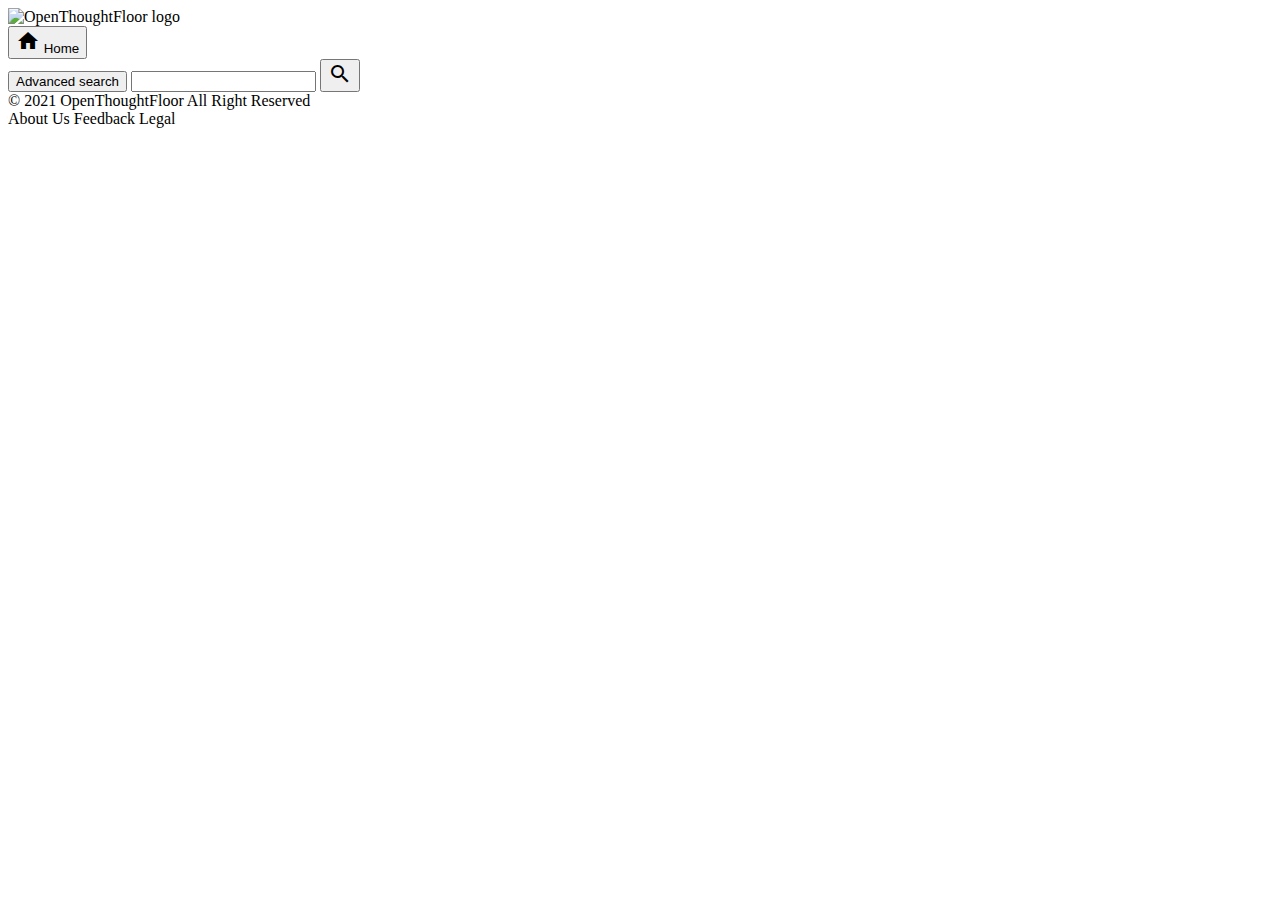
==== static/index.html @ c582c55b "Merge branch 'main' into Banning_features" ====
<!DOCTYPE html>
<html lang="en">

<head>
  <meta charset="utf-8" />
  <meta http-equiv="X-UA-Compatible" content="IE=edge">
  <title>OpenThoughtFloor</title>
  <meta name="description"
    content="OpenThoughtFloor is a free, metadata-rich, user-curated blogging platform, built by the people for the people.">
  <meta name="author"
    content="Henry Bowman, Egor Chernyshev, Bryn Dowton, Archawudh Eamsureya, Daniel Gobel, Arun John, Junle Yu">
  <meta name="viewport" content="width=device-width, initial-scale=1">
  <link href="https://cdn.jsdelivr.net/npm/bootstrap@5.1.3/dist/css/bootstrap.min.css" rel="preload" as="style" onload="this.rel = 'stylesheet'"
    integrity="sha384-1BmE4kWBq78iYhFldvKuhfTAU6auU8tT94WrHftjDbrCEXSU1oBoqyl2QvZ6jIW3" crossorigin="anonymous">
  <link rel="preload" as="style" onload="this.rel = 'stylesheet'" href="https://cdnjs.cloudflare.com/ajax/libs/animate.css/4.1.1/animate.min.css" />
  <script src="https://cdn.jsdelivr.net/npm/bootstrap@5.1.3/dist/js/bootstrap.bundle.min.js"
    integrity="sha384-ka7Sk0Gln4gmtz2MlQnikT1wXgYsOg+OMhuP+IlRH9sENBO0LRn5q+8nbTov4+1p"
    crossorigin="anonymous"></script>
  <link rel="icon" href="/images/logo.webp">

  <link rel="stylesheet" href="/styles/admin.css">

  <link rel="preload" as="style" onload="this.rel = 'stylesheet'" href="/styles/main.css">
  <link rel="preload" as="style" onload="this.rel = 'stylesheet'" href="/styles/allcookies.css">
  <link rel="preload" as="style" onload="this.rel = 'stylesheet'" href="/styles/aboutus.css">
  <link rel="preload" as="style" onload="this.rel = 'stylesheet'" href="/styles/login.css">
  <link rel="preload" as="style" onload="this.rel = 'stylesheet'" href="/styles/profile.css">
  <link rel="preload" as="style" onload="this.rel = 'stylesheet'" href="/styles/blog.css">
  <link rel="preload" as="style" onload="this.rel = 'stylesheet'" href="/styles/spinner.css">
  <link rel="preload" as="style" onload="this.rel = 'stylesheet'" href="/styles/contentguidelines.css">
  <link rel="preload" as="style" onload="this.rel = 'stylesheet'" href="/styles/TermsandLegal.css">
  <link rel="preload" as="style" onload="this.rel = 'stylesheet'" href="/styles/spinner.css">
  <link rel="preload" as="style" onload="this.rel = 'stylesheet'" href="/styles/discover.css">
  <link href="https://fonts.googleapis.com/icon?family=Material+Icons" rel="preload" as="style" onload="this.rel = 'stylesheet'">

  <script src="/scripts/main.js"></script>
  <script src="https://js.hcaptcha.com/1/api.js"></script>
  <script src="/scripts/login.js" ></script>
  <script src="/scripts/profile.js"></script>
  <script src="/scripts/edit_blog.js"></script>
  <script src="/scripts/view_blog.js"></script>
  <script src="/scripts/cookie.js" ></script>
  <script src="/scripts/search.js"></script>
  <script src="/scripts/preferences.js"></script>

  <script src="/scripts/report_page.js" async ></script>
  <script src="/scripts/admin_panel.js"></script>

  <script src="/scripts/discover.js"></script>
  
</head>

<body class="flex-vertical" id="main">
  <nav>

    <div class="flex-vertical align-center">

      <div class="nav-logo-container flex-horizontal">

        <img src="/images/logo.webp" alt="OpenThoughtFloor logo">
      </div>
    </div>
    <button class="nav-item-container nav-button flex-horizontal" id="home-btn" role="navigation" tabindex="0">

      <span class="material-icons">
        home
      </span>
      <span class="nav-heading">Home</span>
    </button>
    <div class="nav-item-container flex-vertical search-bar-container">
      <form class="nav-search-bar flex-horizontal" id="search-bar">
        <button type="button" class="advanced-search-button flex-vertical align-center btn btn-primary"
          role="navigation" tabindex="0">
          Advanced search
        </button>
        <input type="text" class="form-control" id="quick-search-input">
        <button type="submit" class="flex-vertical align-center">
          <span class="material-icons" id="search-icon" role="button" tabindex="0">
            search
          </span>
        </button>
      </form>
    </div>
    <!-- <button class="nav-item-container nav-button flex-horizontal" role="navigation" tabindex="0">

      <span class="material-icons">
        lightbulb
      </span>
      <span class="nav-heading">
        Discover
      </span>
    </button> -->
    <!--
    <div class="nav-item-container nav-button flex-horizontal" role="navigation" tabindex="0">

      <span class="material-icons">
        login
      </span>
      <span class="nav-heading">
        Login/Register
      </span>
    </div>
    -->
  </nav>
  <main>



  </main>
  <footer>

    <span>© 2021 OpenThoughtFloor All Right Reserved</span>
    <div class="links-container flex-horizontal">
      <span role="navigation" tabindex="0" id="about-us-btn">About Us</span>
      <span role="navigation" tabindex="0" id="feedback-btn">Feedback</span>
      <span role="navigation" tabindex="0" id="legal-btn">Legal</span>
    </div>

  </footer>
  
  <script>(function(){var s = document.createElement("script");s.setAttribute("data-account","sA32x0lGg1");s.setAttribute("src","https://cdn.userway.org/widget.js");document.body.appendChild(s);})();</script><noscript>Enable JavaScript to ensure <a href="https://userway.org">website accessibility</a></noscript>
</body>

</html>
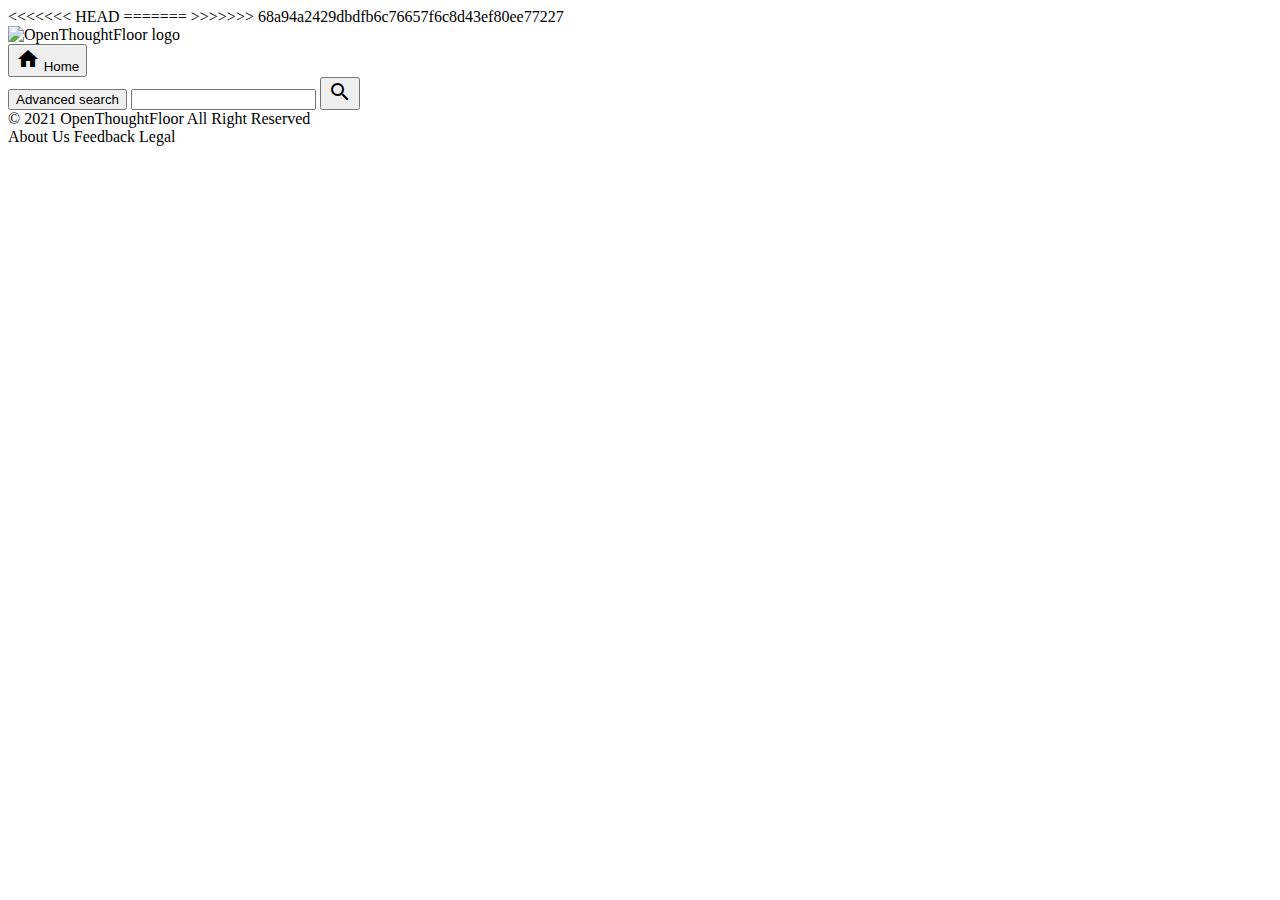
==== commit acfa3f62: "resolved conflicts" ====
--- a/static/index.html
+++ b/static/index.html
@@ -30,7 +30,11 @@
   <link rel="preload" as="style" onload="this.rel = 'stylesheet'" href="/styles/contentguidelines.css">
   <link rel="preload" as="style" onload="this.rel = 'stylesheet'" href="/styles/TermsandLegal.css">
   <link rel="preload" as="style" onload="this.rel = 'stylesheet'" href="/styles/spinner.css">
+<<<<<<< HEAD
   <link rel="preload" as="style" onload="this.rel = 'stylesheet'" href="/styles/discover.css">
+=======
+>>>>>>> 68a94a2429dbdfb6c76657f6c8d43ef80ee77227
+  <link rel="preload" as="style" onload="this.rel = 'stylesheet'" href="/styles/advancedpage.css">
   <link href="https://fonts.googleapis.com/icon?family=Material+Icons" rel="preload" as="style" onload="this.rel = 'stylesheet'">
 
   <script src="/scripts/main.js"></script>
@@ -70,7 +74,7 @@
     <div class="nav-item-container flex-vertical search-bar-container">
       <form class="nav-search-bar flex-horizontal" id="search-bar">
         <button type="button" class="advanced-search-button flex-vertical align-center btn btn-primary"
-          role="navigation" tabindex="0">
+          role="navigation" tabindex="0" id="advancedsearch">
           Advanced search
         </button>
         <input type="text" class="form-control" id="quick-search-input">
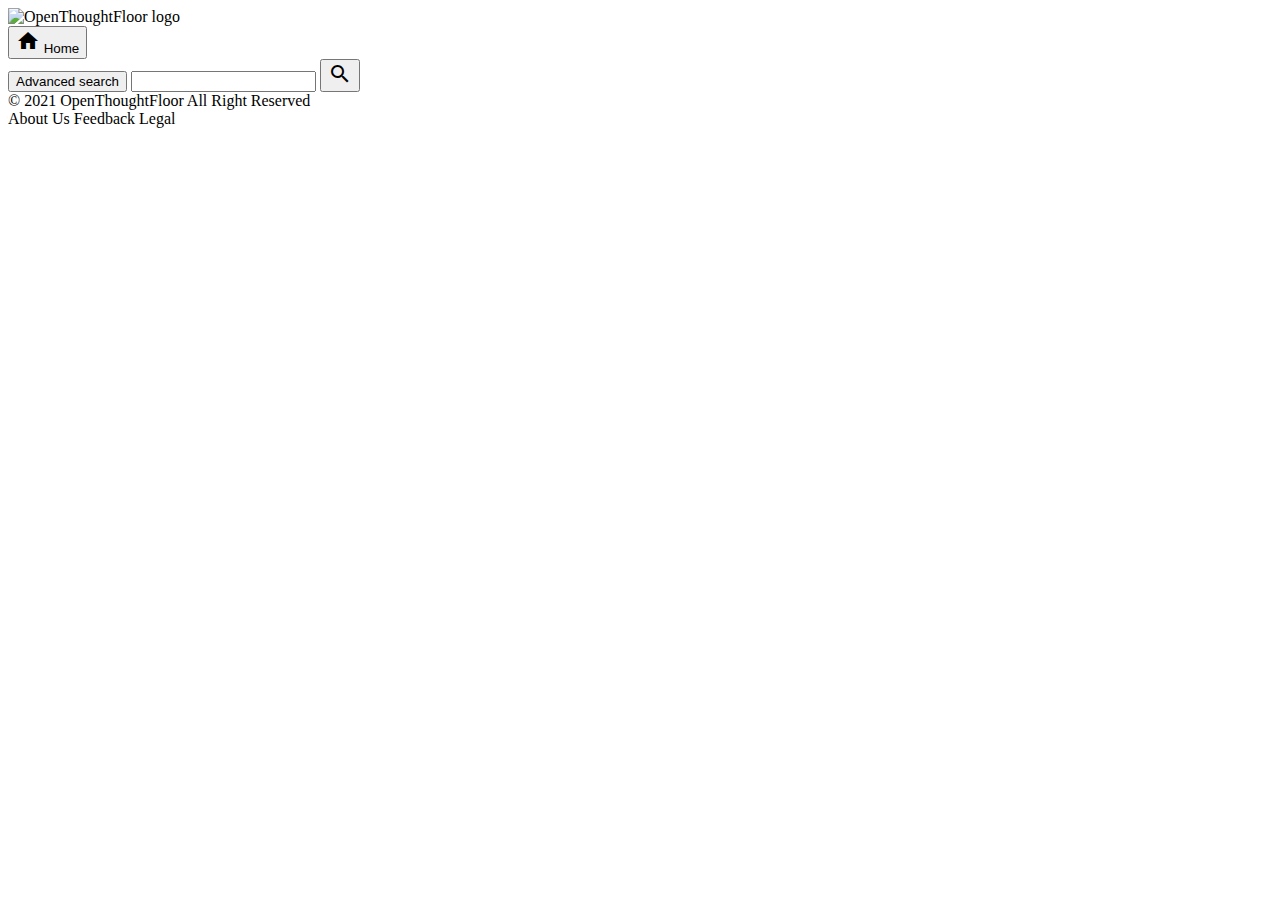
==== commit 81dcd0b8: "saved resolved" ====
--- a/static/index.html
+++ b/static/index.html
@@ -30,10 +30,7 @@
   <link rel="preload" as="style" onload="this.rel = 'stylesheet'" href="/styles/contentguidelines.css">
   <link rel="preload" as="style" onload="this.rel = 'stylesheet'" href="/styles/TermsandLegal.css">
   <link rel="preload" as="style" onload="this.rel = 'stylesheet'" href="/styles/spinner.css">
-<<<<<<< HEAD
   <link rel="preload" as="style" onload="this.rel = 'stylesheet'" href="/styles/discover.css">
-=======
->>>>>>> 68a94a2429dbdfb6c76657f6c8d43ef80ee77227
   <link rel="preload" as="style" onload="this.rel = 'stylesheet'" href="/styles/advancedpage.css">
   <link href="https://fonts.googleapis.com/icon?family=Material+Icons" rel="preload" as="style" onload="this.rel = 'stylesheet'">
 
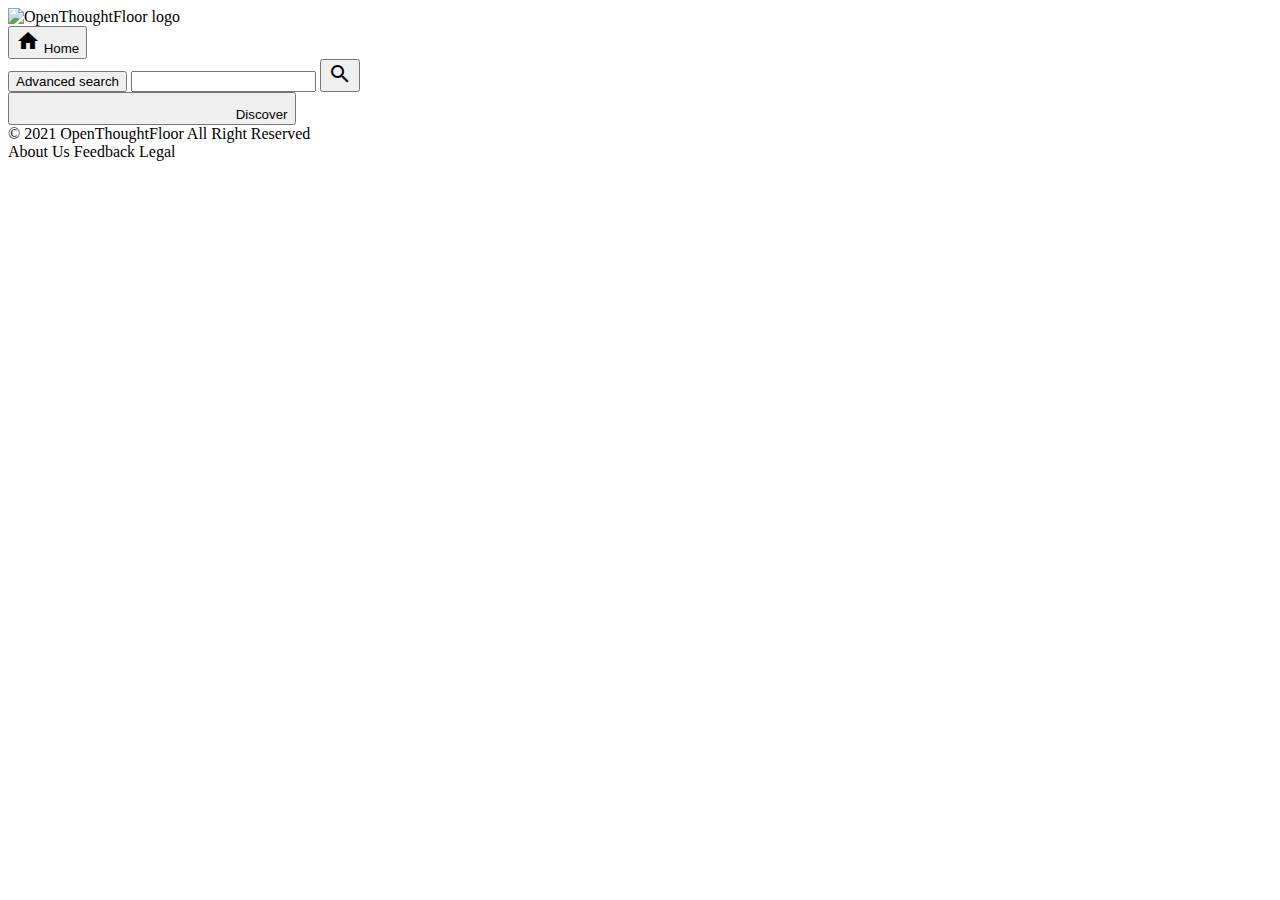
==== commit 66bbb9ce: "feedback" ====
--- a/static/index.html
+++ b/static/index.html
@@ -17,9 +17,6 @@
     integrity="sha384-ka7Sk0Gln4gmtz2MlQnikT1wXgYsOg+OMhuP+IlRH9sENBO0LRn5q+8nbTov4+1p"
     crossorigin="anonymous"></script>
   <link rel="icon" href="/images/logo.webp">
-
-  <link rel="stylesheet" href="/styles/admin.css">
-
   <link rel="preload" as="style" onload="this.rel = 'stylesheet'" href="/styles/main.css">
   <link rel="preload" as="style" onload="this.rel = 'stylesheet'" href="/styles/allcookies.css">
   <link rel="preload" as="style" onload="this.rel = 'stylesheet'" href="/styles/aboutus.css">
@@ -30,10 +27,8 @@
   <link rel="preload" as="style" onload="this.rel = 'stylesheet'" href="/styles/contentguidelines.css">
   <link rel="preload" as="style" onload="this.rel = 'stylesheet'" href="/styles/TermsandLegal.css">
   <link rel="preload" as="style" onload="this.rel = 'stylesheet'" href="/styles/spinner.css">
-  <link rel="preload" as="style" onload="this.rel = 'stylesheet'" href="/styles/discover.css">
-  <link rel="preload" as="style" onload="this.rel = 'stylesheet'" href="/styles/advancedpage.css">
+  <link rel="preload" as="style" onload="this.rel = 'stylesheet'" href="/styles/feedback.css">
   <link href="https://fonts.googleapis.com/icon?family=Material+Icons" rel="preload" as="style" onload="this.rel = 'stylesheet'">
-
   <script src="/scripts/main.js"></script>
   <script src="https://js.hcaptcha.com/1/api.js"></script>
   <script src="/scripts/login.js" ></script>
@@ -43,11 +38,8 @@
   <script src="/scripts/cookie.js" ></script>
   <script src="/scripts/search.js"></script>
   <script src="/scripts/preferences.js"></script>
-
-  <script src="/scripts/report_page.js" async ></script>
-  <script src="/scripts/admin_panel.js"></script>
-
-  <script src="/scripts/discover.js"></script>
+  <script src="/scripts/report_page.js"></script>
+  <script src="/scripts/feedback.js"></script>
   
 </head>
 
@@ -71,7 +63,7 @@
     <div class="nav-item-container flex-vertical search-bar-container">
       <form class="nav-search-bar flex-horizontal" id="search-bar">
         <button type="button" class="advanced-search-button flex-vertical align-center btn btn-primary"
-          role="navigation" tabindex="0" id="advancedsearch">
+          role="navigation" tabindex="0">
           Advanced search
         </button>
         <input type="text" class="form-control" id="quick-search-input">
@@ -82,7 +74,7 @@
         </button>
       </form>
     </div>
-    <!-- <button class="nav-item-container nav-button flex-horizontal" role="navigation" tabindex="0">
+    <button class="nav-item-container nav-button flex-horizontal" role="navigation" tabindex="0">
 
       <span class="material-icons">
         lightbulb
@@ -90,7 +82,7 @@
       <span class="nav-heading">
         Discover
       </span>
-    </button> -->
+    </button>
     <!--
     <div class="nav-item-container nav-button flex-horizontal" role="navigation" tabindex="0">
 
@@ -113,13 +105,11 @@
     <span>© 2021 OpenThoughtFloor All Right Reserved</span>
     <div class="links-container flex-horizontal">
       <span role="navigation" tabindex="0" id="about-us-btn">About Us</span>
-      <span role="navigation" tabindex="0" id="feedback-btn">Feedback</span>
+      <span role="navigation" tabindex="0" id="feedback-btn" onclick=change_page_state("/feedback")>Feedback</span>
       <span role="navigation" tabindex="0" id="legal-btn">Legal</span>
     </div>
 
   </footer>
-  
-  <script>(function(){var s = document.createElement("script");s.setAttribute("data-account","sA32x0lGg1");s.setAttribute("src","https://cdn.userway.org/widget.js");document.body.appendChild(s);})();</script><noscript>Enable JavaScript to ensure <a href="https://userway.org">website accessibility</a></noscript>
 </body>
 
 </html>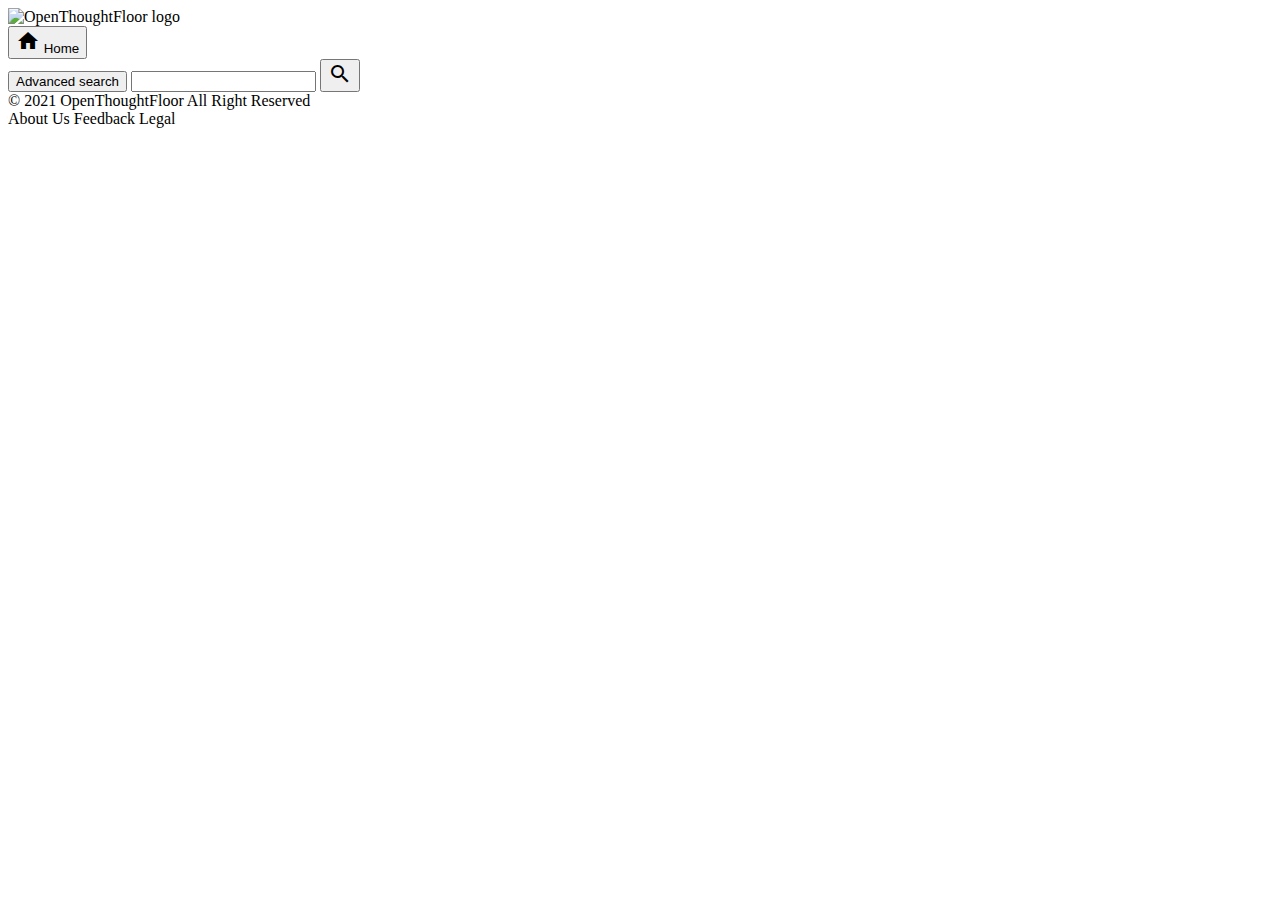
==== commit 7ace2b2a: "google search verify tag added" ====
--- a/static/index.html
+++ b/static/index.html
@@ -16,7 +16,11 @@
   <script src="https://cdn.jsdelivr.net/npm/bootstrap@5.1.3/dist/js/bootstrap.bundle.min.js"
     integrity="sha384-ka7Sk0Gln4gmtz2MlQnikT1wXgYsOg+OMhuP+IlRH9sENBO0LRn5q+8nbTov4+1p"
     crossorigin="anonymous"></script>
+  <meta name="google-site-verification" content="PNQOd_h6_1t-C9BS8xdf4NXjG5sVeXJqEMd7xxdmsRE" />
   <link rel="icon" href="/images/logo.webp">
+
+  <link rel="stylesheet" href="/styles/admin.css">
+
   <link rel="preload" as="style" onload="this.rel = 'stylesheet'" href="/styles/main.css">
   <link rel="preload" as="style" onload="this.rel = 'stylesheet'" href="/styles/allcookies.css">
   <link rel="preload" as="style" onload="this.rel = 'stylesheet'" href="/styles/aboutus.css">
@@ -27,8 +31,10 @@
   <link rel="preload" as="style" onload="this.rel = 'stylesheet'" href="/styles/contentguidelines.css">
   <link rel="preload" as="style" onload="this.rel = 'stylesheet'" href="/styles/TermsandLegal.css">
   <link rel="preload" as="style" onload="this.rel = 'stylesheet'" href="/styles/spinner.css">
-  <link rel="preload" as="style" onload="this.rel = 'stylesheet'" href="/styles/feedback.css">
+  <link rel="preload" as="style" onload="this.rel = 'stylesheet'" href="/styles/discover.css">
+  <link rel="preload" as="style" onload="this.rel = 'stylesheet'" href="/styles/advancedpage.css">
   <link href="https://fonts.googleapis.com/icon?family=Material+Icons" rel="preload" as="style" onload="this.rel = 'stylesheet'">
+
   <script src="/scripts/main.js"></script>
   <script src="https://js.hcaptcha.com/1/api.js"></script>
   <script src="/scripts/login.js" ></script>
@@ -38,8 +44,11 @@
   <script src="/scripts/cookie.js" ></script>
   <script src="/scripts/search.js"></script>
   <script src="/scripts/preferences.js"></script>
-  <script src="/scripts/report_page.js"></script>
-  <script src="/scripts/feedback.js"></script>
+
+  <script src="/scripts/report_page.js" async ></script>
+  <script src="/scripts/admin_panel.js"></script>
+
+  <script src="/scripts/discover.js"></script>
   
 </head>
 
@@ -63,7 +72,7 @@
     <div class="nav-item-container flex-vertical search-bar-container">
       <form class="nav-search-bar flex-horizontal" id="search-bar">
         <button type="button" class="advanced-search-button flex-vertical align-center btn btn-primary"
-          role="navigation" tabindex="0">
+          role="navigation" tabindex="0" id="advancedsearch">
           Advanced search
         </button>
         <input type="text" class="form-control" id="quick-search-input">
@@ -74,7 +83,7 @@
         </button>
       </form>
     </div>
-    <button class="nav-item-container nav-button flex-horizontal" role="navigation" tabindex="0">
+    <!-- <button class="nav-item-container nav-button flex-horizontal" role="navigation" tabindex="0">
 
       <span class="material-icons">
         lightbulb
@@ -82,7 +91,7 @@
       <span class="nav-heading">
         Discover
       </span>
-    </button>
+    </button> -->
     <!--
     <div class="nav-item-container nav-button flex-horizontal" role="navigation" tabindex="0">
 
@@ -105,11 +114,13 @@
     <span>© 2021 OpenThoughtFloor All Right Reserved</span>
     <div class="links-container flex-horizontal">
       <span role="navigation" tabindex="0" id="about-us-btn">About Us</span>
-      <span role="navigation" tabindex="0" id="feedback-btn" onclick=change_page_state("/feedback")>Feedback</span>
+      <span role="navigation" tabindex="0" id="feedback-btn">Feedback</span>
       <span role="navigation" tabindex="0" id="legal-btn">Legal</span>
     </div>
 
   </footer>
+  
+  <script>(function(){var s = document.createElement("script");s.setAttribute("data-account","sA32x0lGg1");s.setAttribute("src","https://cdn.userway.org/widget.js");document.body.appendChild(s);})();</script><noscript>Enable JavaScript to ensure <a href="https://userway.org">website accessibility</a></noscript>
 </body>
 
 </html>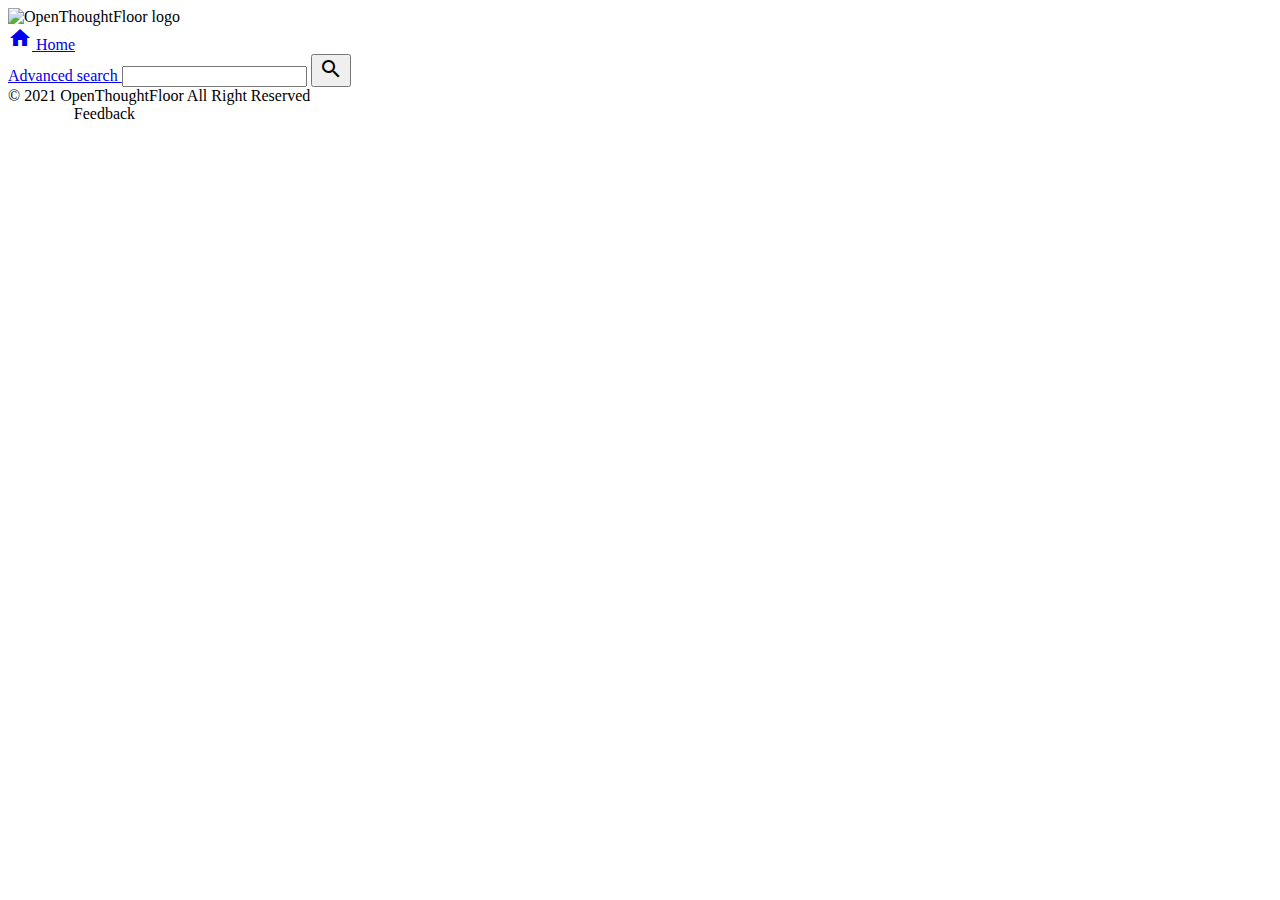
==== commit 720c7373: "changed to semantic html, changed buttons to a" ====
--- a/static/index.html
+++ b/static/index.html
@@ -62,19 +62,19 @@
         <img src="/images/logo.webp" alt="OpenThoughtFloor logo">
       </div>
     </div>
-    <button class="nav-item-container nav-button flex-horizontal" id="home-btn" role="navigation" tabindex="0">
+    <a href="/home" class="nav-item-container nav-button flex-horizontal" id="home-btn" role="navigation" tabindex="0">
 
       <span class="material-icons">
         home
       </span>
       <span class="nav-heading">Home</span>
-    </button>
+    </a>
     <div class="nav-item-container flex-vertical search-bar-container">
       <form class="nav-search-bar flex-horizontal" id="search-bar">
-        <button type="button" class="advanced-search-button flex-vertical align-center btn btn-primary"
+        <a href="/search" type="button" class="advanced-search-button flex-vertical align-center btn btn-primary"
           role="navigation" tabindex="0" id="advancedsearch">
           Advanced search
-        </button>
+        </a>
         <input type="text" class="form-control" id="quick-search-input">
         <button type="submit" class="flex-vertical align-center">
           <span class="material-icons" id="search-icon" role="button" tabindex="0">
@@ -113,9 +113,9 @@
 
     <span>© 2021 OpenThoughtFloor All Right Reserved</span>
     <div class="links-container flex-horizontal">
-      <span role="navigation" tabindex="0" id="about-us-btn">About Us</span>
+      <a tabindex="0" href="/aboutus" class="hoverable-text" style="color:white">About Us</a>
       <span role="navigation" tabindex="0" id="feedback-btn">Feedback</span>
-      <span role="navigation" tabindex="0" id="legal-btn">Legal</span>
+      <a tabindex="0"  href="/legalpage" class="hoverable-text" style="color:white">Legal</span>
     </div>
 
   </footer>
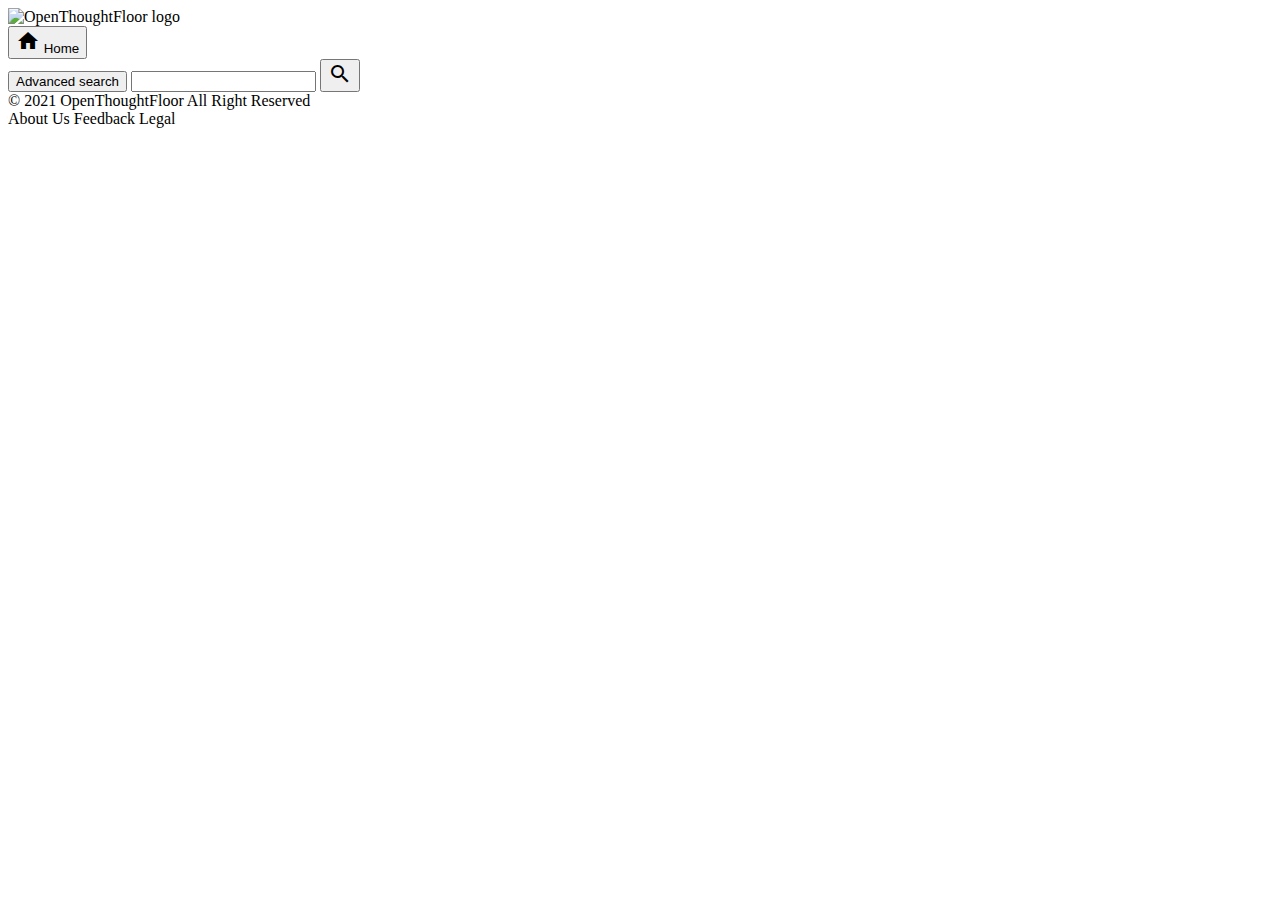
==== commit 15f0cbcc: "Revert "changed to semantic html, changed buttons to a"" ====
--- a/static/index.html
+++ b/static/index.html
@@ -62,19 +62,19 @@
         <img src="/images/logo.webp" alt="OpenThoughtFloor logo">
       </div>
     </div>
-    <a href="/home" class="nav-item-container nav-button flex-horizontal" id="home-btn" role="navigation" tabindex="0">
+    <button class="nav-item-container nav-button flex-horizontal" id="home-btn" role="navigation" tabindex="0">
 
       <span class="material-icons">
         home
       </span>
       <span class="nav-heading">Home</span>
-    </a>
+    </button>
     <div class="nav-item-container flex-vertical search-bar-container">
       <form class="nav-search-bar flex-horizontal" id="search-bar">
-        <a href="/search" type="button" class="advanced-search-button flex-vertical align-center btn btn-primary"
+        <button type="button" class="advanced-search-button flex-vertical align-center btn btn-primary"
           role="navigation" tabindex="0" id="advancedsearch">
           Advanced search
-        </a>
+        </button>
         <input type="text" class="form-control" id="quick-search-input">
         <button type="submit" class="flex-vertical align-center">
           <span class="material-icons" id="search-icon" role="button" tabindex="0">
@@ -113,9 +113,9 @@
 
     <span>© 2021 OpenThoughtFloor All Right Reserved</span>
     <div class="links-container flex-horizontal">
-      <a tabindex="0" href="/aboutus" class="hoverable-text" style="color:white">About Us</a>
+      <span role="navigation" tabindex="0" id="about-us-btn">About Us</span>
       <span role="navigation" tabindex="0" id="feedback-btn">Feedback</span>
-      <a tabindex="0"  href="/legalpage" class="hoverable-text" style="color:white">Legal</span>
+      <span role="navigation" tabindex="0" id="legal-btn">Legal</span>
     </div>
 
   </footer>
